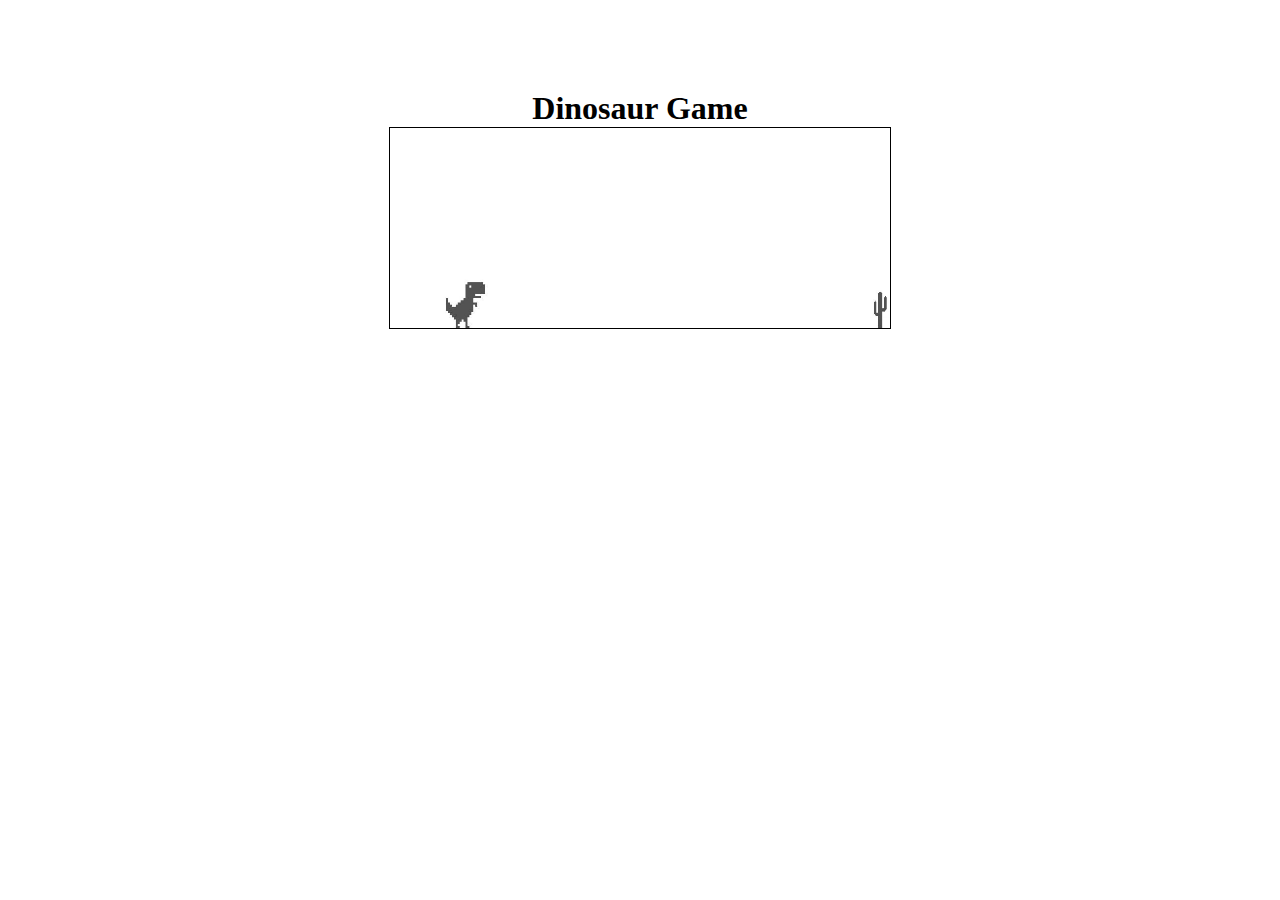
==== Dino game/dinosaur.html @ f569838a "Add files via upload" ====
<!DOCTYPE html>
<html lang="en">
<head>
    <meta charset="UTF-8">
    <meta name="viewport" content="width=device-width, initial-scale=1.0">
    <title>Dinosaur</title>
    <link rel="stylesheet" href="style.css">
</head>
<body>
    <h1>Dinosaur Game</h1>
    <div class="board">
        <div id="dino">

        </div>
        <div id="cactus" class="move">

        </div>
    </div>
    <script src="script.js"></script>
</body>
</html>
---- Dino game/style.css ----
*
{
    margin: 0px;
    padding: 0px;
}
h1{
text-align: center;
}
body
{
    display: flex;
    justify-content: center;
    padding-top: 10vh;
    flex-direction: column;
    align-items: center;
}
.board
{
    width: 500px;
    height: 200px;
    border: 1px solid black;
}

#dino
{
    position: relative;
    height: 50px;
    width: 50px;
    top:150px;
    left:50px;
    background-image: url(images/trex.png);
    background-size: 50px 50px;
}

#cactus
{
    position: relative;
    height: 40px;
    width: 20px;
    top:110px;
    left:480px;
    background-image: url(images/cactus.png);
    background-size: 20px 40px;
}

.move
{
    animation:  move 1s linear infinite;
}

.jump
{
    animation: jump 0.3s linear;
}

@keyframes jump 
{
    0%
    {
        top:150px;
    }
    30%
    {
        top:100px;
    }
    50%
    {
        top:80px;
    }
    70%
    {
        top:100px;
    }
    100%
    {
        top:150px;
    }
}

@keyframes move {
    0%
    {
        left:480px;
    }
    100%
    {
        left: 0px;
    }
}
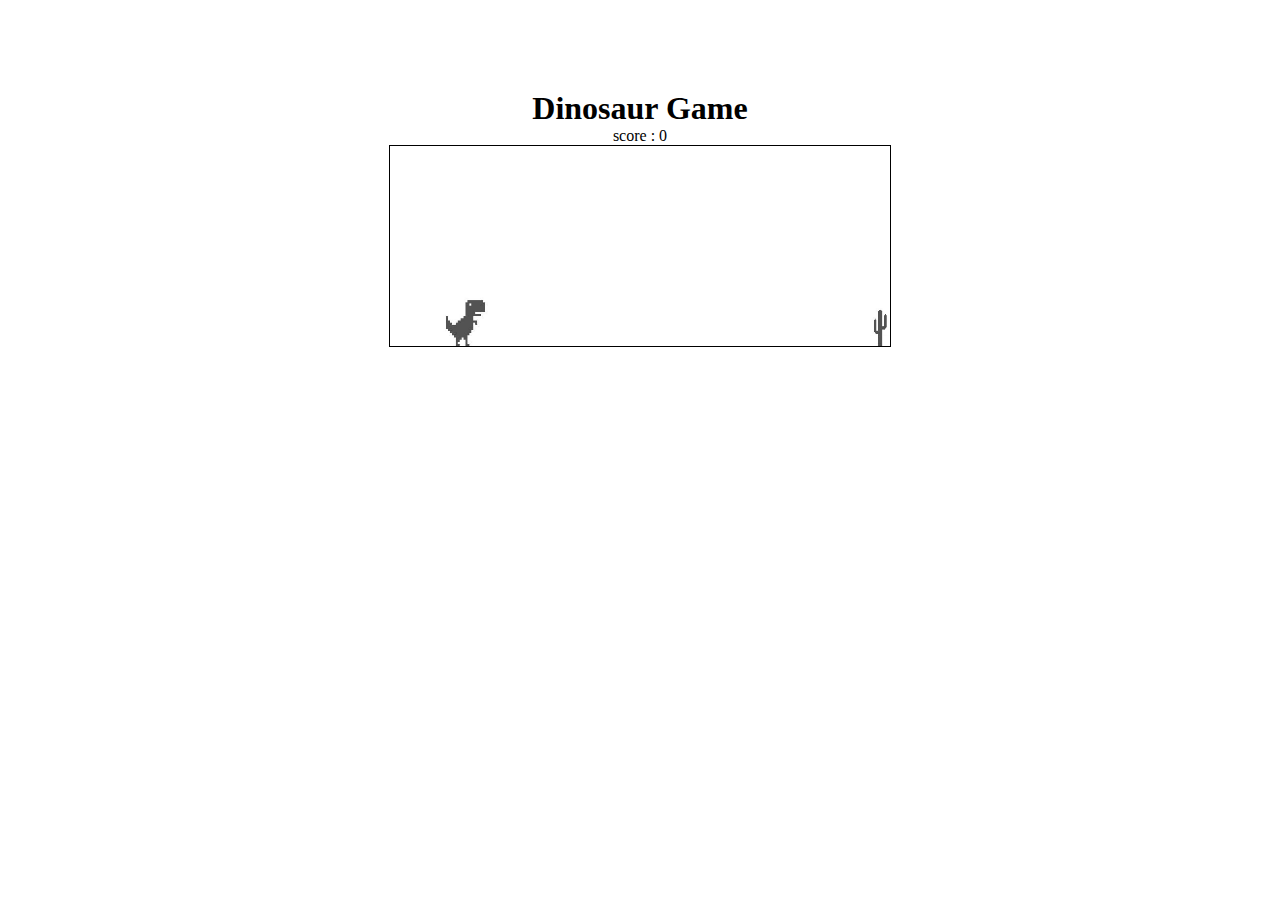
==== commit 042f2975: "dinosaur.html" ====
--- a/Dino game/dinosaur.html
+++ b/Dino game/dinosaur.html
@@ -3,11 +3,12 @@
 <head>
     <meta charset="UTF-8">
     <meta name="viewport" content="width=device-width, initial-scale=1.0">
-    <title>Dinosaur</title>
+    <title>Document</title>
     <link rel="stylesheet" href="style.css">
 </head>
 <body>
     <h1>Dinosaur Game</h1>
+    <div class="score">score : 0</div>
     <div class="board">
         <div id="dino">
 
@@ -18,4 +19,4 @@
     </div>
     <script src="script.js"></script>
 </body>
-</html>+</html>
